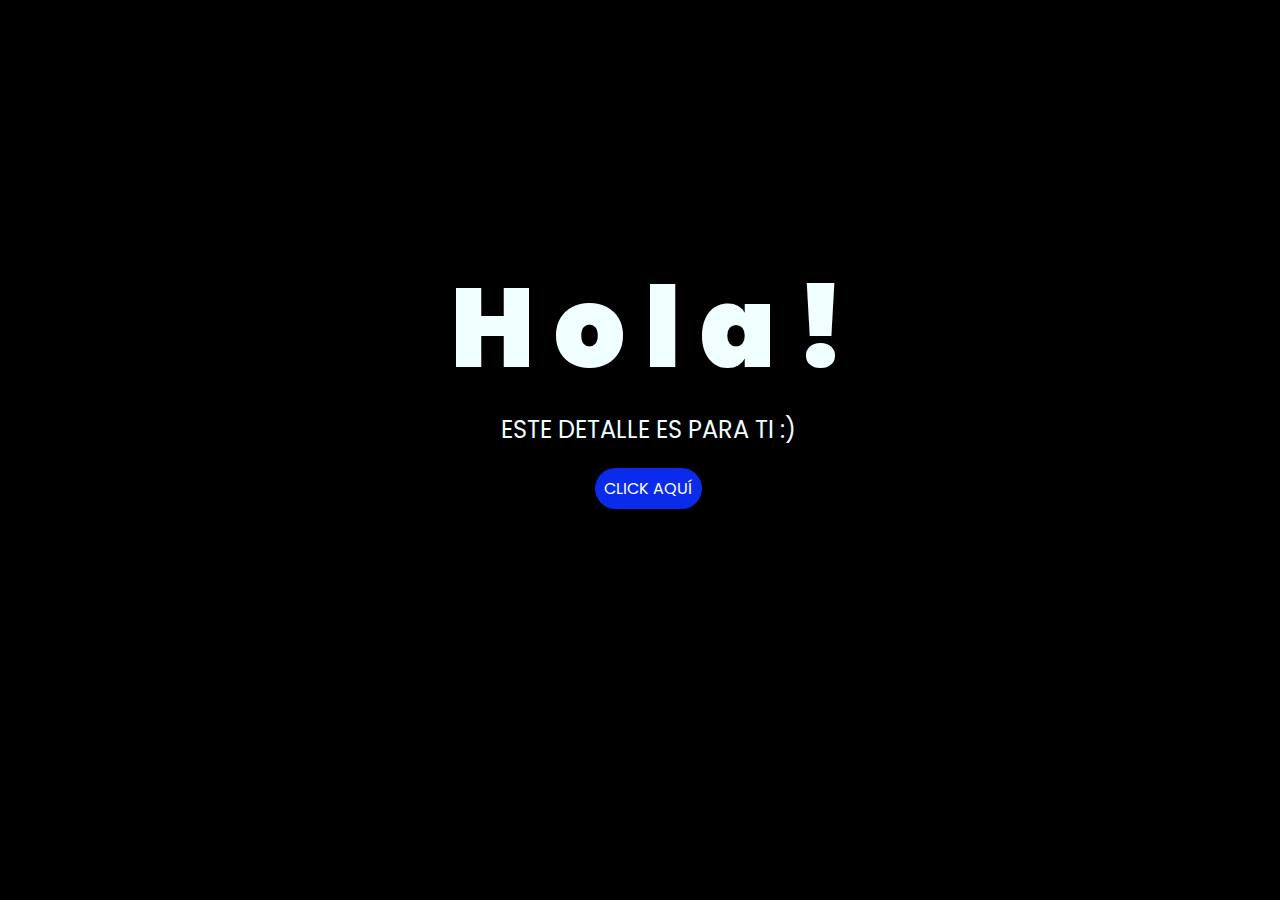
==== Flores Amarillas/index.html @ b85e83c4 "Add files via upload" ====
<!DOCTYPE html>
<html lang="es">

<head>
    <meta charset="UTF-8">
    <meta http-equiv="X-UA-Compatible" content="IE=edge">
    <meta name="viewport" content="width=device-width, initial-scale=1.0">
    <link rel="stylesheet" href="css/style.css">
    <link rel="icon" href="img/flowers.png" type="image/x-icon">
    <title>Flowers</title>
</head>

<body>
    <div class="greetings">
        <span>H</span>
        <span>o</span>
        <span>l</span>
        <span>a</span>
        <span>!</span>
    </div>
    <div class="description">
        <span>ESTE DETALLE ES PARA TI :)</span>
    </div>
    <div class="button">
        <button class="botones">
            <a href="flower.html" style="color: #fff;">CLICK AQUÍ</a>
        </button>
    </div>

</body>

</html>
---- Flores Amarillas/css/style.css ----
@import url('https://fonts.googleapis.com/css2?family=Poppins:ital,wght@0,500;1,900&display=swap');
*{
    font-family: 'Poppins',cursive;
}
body{
    color: azure;
    width: 100%;
    height: 82vh;
    display: flex;
    flex-direction: column;
    align-items: center;
    justify-content: center;
    background-color: black;
    /* padding-top: -30; */
}

.botones{
    padding: 9px;
    border-radius: 80px;
    background-color: transparent;
    border: none;
}

.botones a{
    background-color: #0a2be9;
    padding: 9px;
    border-radius: 80px;
    -webkit-border-radius: 80px;
    -moz-border-radius: 80px;
    -ms-border-radius: 80px;
    -o-border-radius: 80px;

}

.botones a:focus{
    background-color: rgb(50, 194, 194);
}

.greetings{
    font-size: 7rem;
    font-weight: 900;
}
.greetings > span{
    animation: glow 2.5s ease-in-out infinite;
}
@keyframes glow{
    0%, 100%{
        color: #fff;
        text-shadow: 0 0 12px #39c6d6, 0 0 50px #39c6d6, 0 0 100px #39c6d6;
    }
    10%, 90%{
        color: #111;
        text-shadow: none;
    }
}
.greetings > span:nth-child(2){
    animation-delay: .2s ;
}
.greetings > span:nth-child(3){
    animation-delay: .4s ;
}
.greetings > span:nth-child(4){
    animation-delay: .6s;
}
.greetings > span:nth-child(5){
    animation-delay: .8s;
}
.greetings > span:nth-child(6){
    animation-delay: 1s;
}

.description{
    font-size: 1.5rem;
    margin-bottom: 20px;
}

.button a{
    text-decoration: none;
    font-size: 1rem;
    color: #111;
}

@media screen and (max-width:574px){
    .greetings{
        display: block;
        font-size: 4rem;
        font-weight: 800;
        text-align: center;
    }
    .description{
        font-size: 2rem;
    }
    
    .button a{
        font-size: 1rem;
    }
}
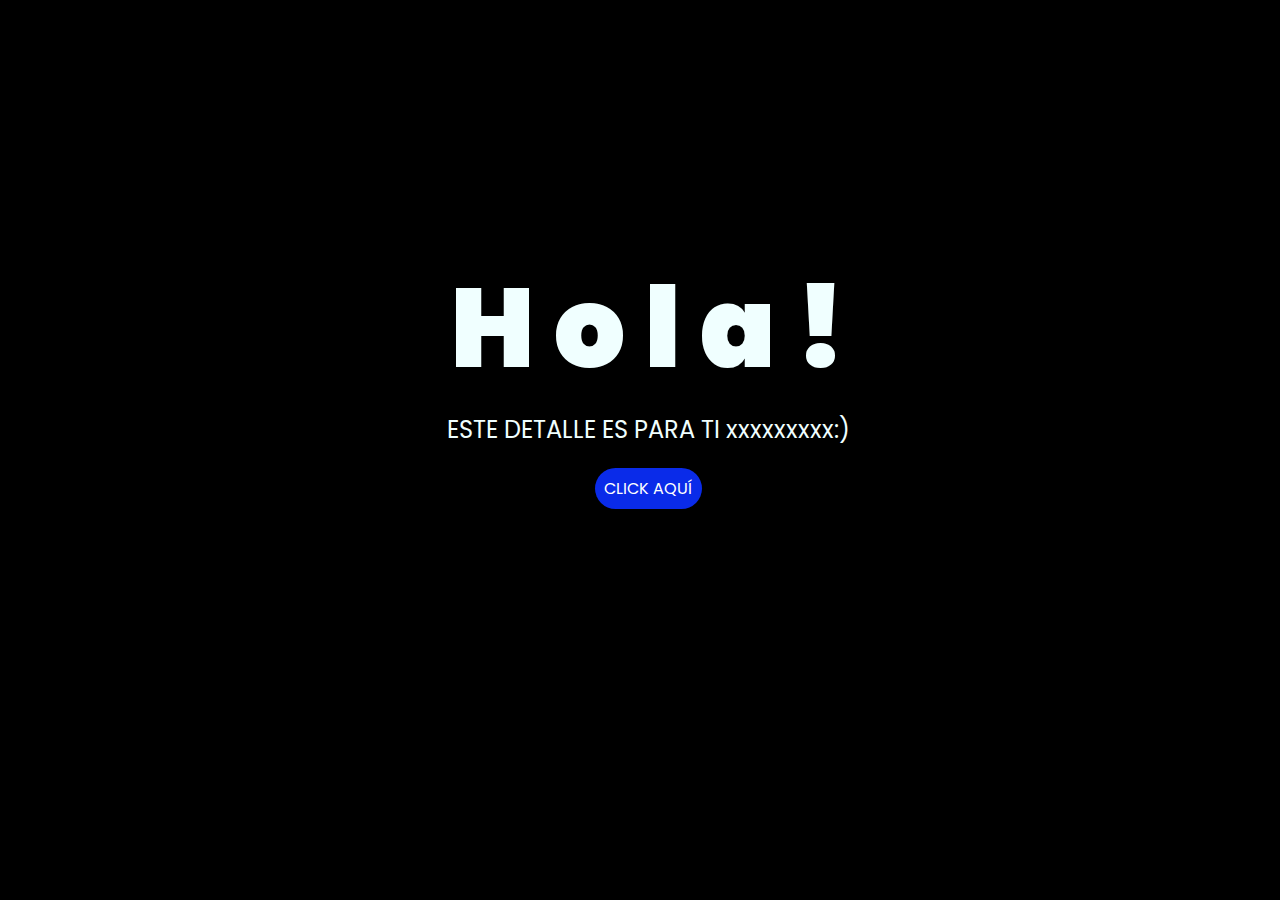
==== commit af6fc90c: "Update index.html" ====
--- a/Flores Amarillas/index.html
+++ b/Flores Amarillas/index.html
@@ -19,7 +19,7 @@
         <span>!</span>
     </div>
     <div class="description">
-        <span>ESTE DETALLE ES PARA TI :)</span>
+        <span>ESTE DETALLE ES PARA TI xxxxxxxxx:)</span>
     </div>
     <div class="button">
         <button class="botones">
